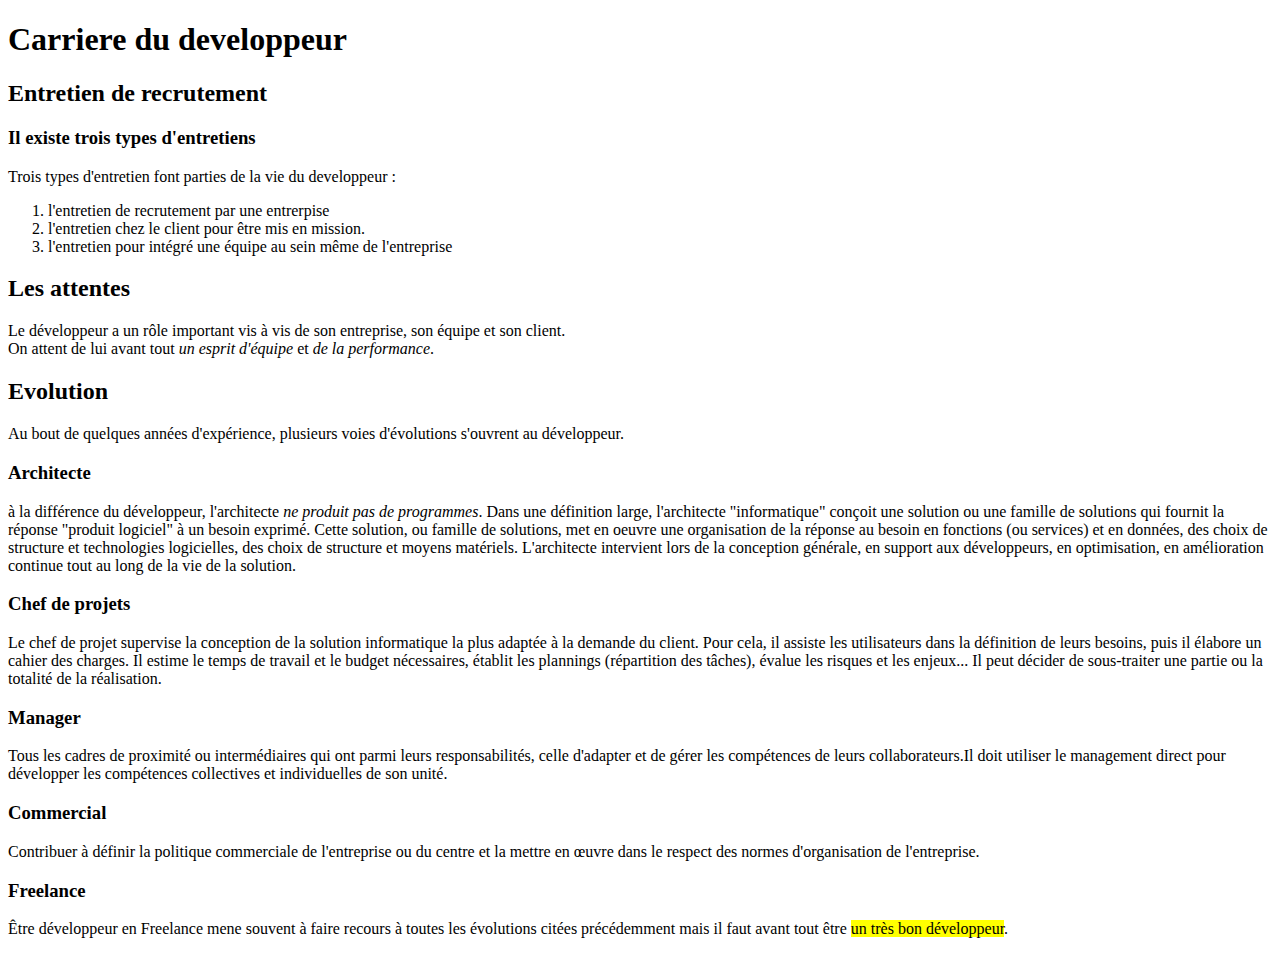
==== carrieres.html @ 461dbd12 "1er commit carriere" ====
<!DOCTYPE html>
<html>
<head>
	<meta charset="utf-8" />
	<title>Carriere du developpeur</title>
</head>

<body>
		<h1>Carriere du developpeur</h1>


		<h2>Entretien de recrutement</h2>

		<h3>Il existe trois types d'entretiens</h3>

<p>Trois types d'entretien font parties de la vie du developpeur : </p>
<ol>
	<li>l'entretien de recrutement par une entrerpise</li>
	<li>l'entretien chez le client pour être mis en mission.</li>
<li>l'entretien pour intégré une équipe au sein même de l'entreprise</li>
</ol>


		<h2>Les attentes</h2>
<p>Le développeur a un rôle important vis à vis de son entreprise, son équipe et son client. <br/>
On attent de lui avant tout <em>un esprit d'équipe</em> et <em>de la  performance</em>.</p>

		<h2>Evolution</h2>
<p>Au bout de quelques années d'expérience, plusieurs voies d'évolutions s'ouvrent au développeur.</p>

		<h3>Architecte</h3>
<p>à la différence du développeur, l'architecte<em> ne produit pas de programmes</em>. Dans une définition large, l'architecte "informatique" conçoit une solution ou une famille de solutions qui fournit la réponse "produit logiciel" à un besoin exprimé. Cette solution, ou famille de solutions, met en oeuvre une organisation de la réponse au besoin en fonctions (ou services) et en données, des choix de structure et technologies logicielles, des choix de structure et moyens matériels. L'architecte intervient lors de la conception générale, en support aux développeurs, en optimisation, en amélioration continue tout au long de la vie de la solution.</p>

		<h3>Chef de projets</h3>
<p>Le chef de projet supervise la conception de la solution informatique la plus adaptée à la demande du client. Pour cela, il assiste les utilisateurs dans la définition de leurs besoins, puis il élabore un cahier des charges. Il estime le temps de travail et le budget nécessaires, établit les plannings (répartition des tâches), évalue les risques et les enjeux... Il peut décider de sous-traiter une partie ou la totalité de la réalisation.</p>

		<h3>Manager</h3>
<p>Tous les cadres de proximité ou intermédiaires qui ont parmi leurs responsabilités, celle d'adapter et de gérer les compétences de leurs collaborateurs.Il doit utiliser le management direct pour développer les compétences collectives et individuelles de son unité.</p>

		<h3>Commercial</h3>
<p>Contribuer à définir la politique commerciale de l'entreprise ou du centre et la mettre en œuvre dans le respect des normes d'organisation de l'entreprise.</p>

		<h3>Freelance</h3>
<p>Être développeur en Freelance mene souvent à faire recours à toutes les évolutions citées précédemment mais il faut avant tout être <mark>un très bon développeur</mark>. </p>

</body>

</html>
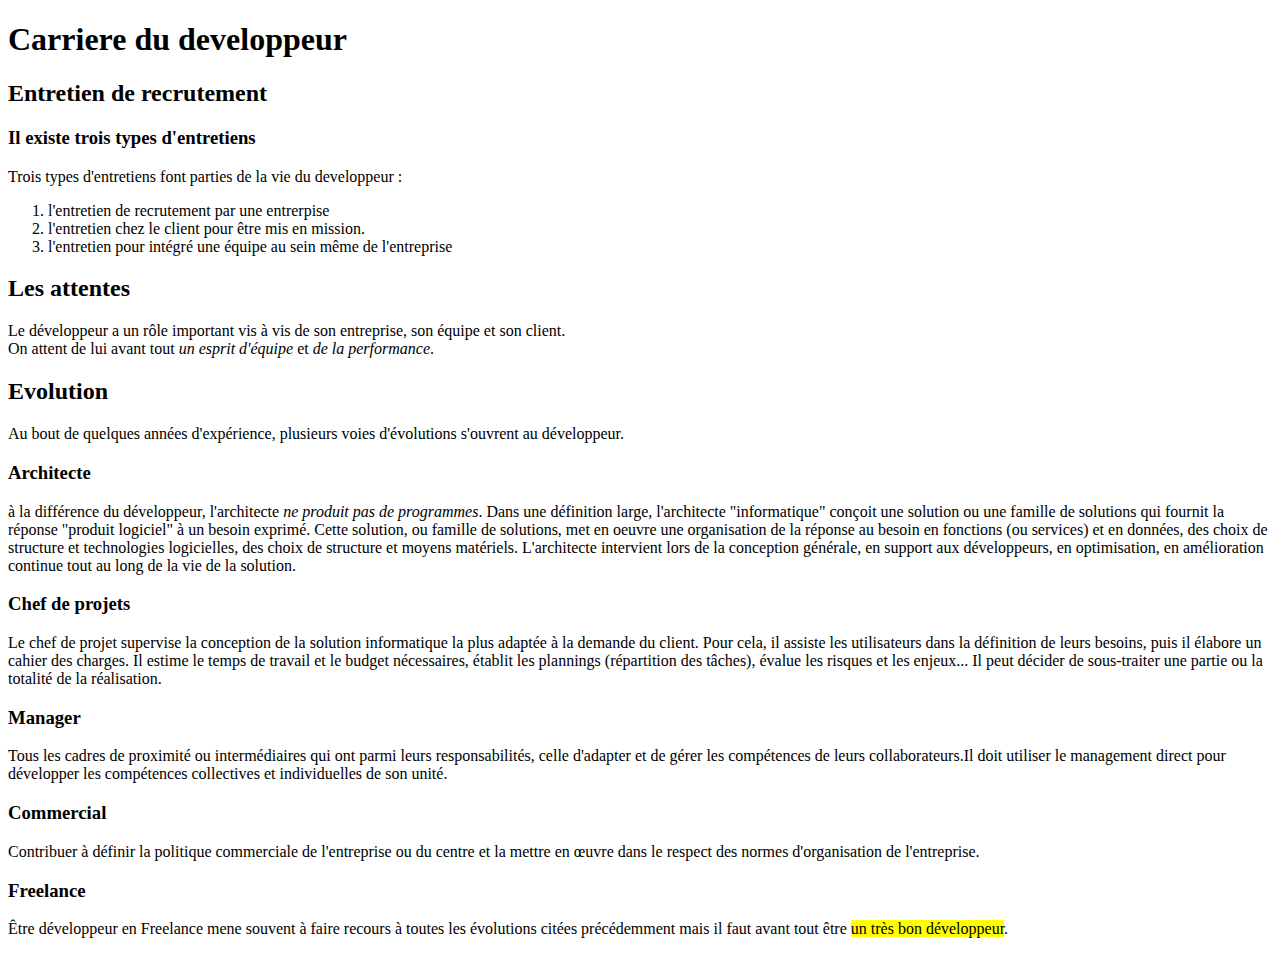
==== commit 3835f0f7: "3eme commit #4" ====
--- a/carrieres.html
+++ b/carrieres.html
@@ -13,7 +13,7 @@
 
 		<h3>Il existe trois types d'entretiens</h3>
 
-<p>Trois types d'entretien font parties de la vie du developpeur : </p>
+<p>Trois types d'entretiens font parties de la vie du developpeur : </p>
 <ol>
 	<li>l'entretien de recrutement par une entrerpise</li>
 	<li>l'entretien chez le client pour être mis en mission.</li>
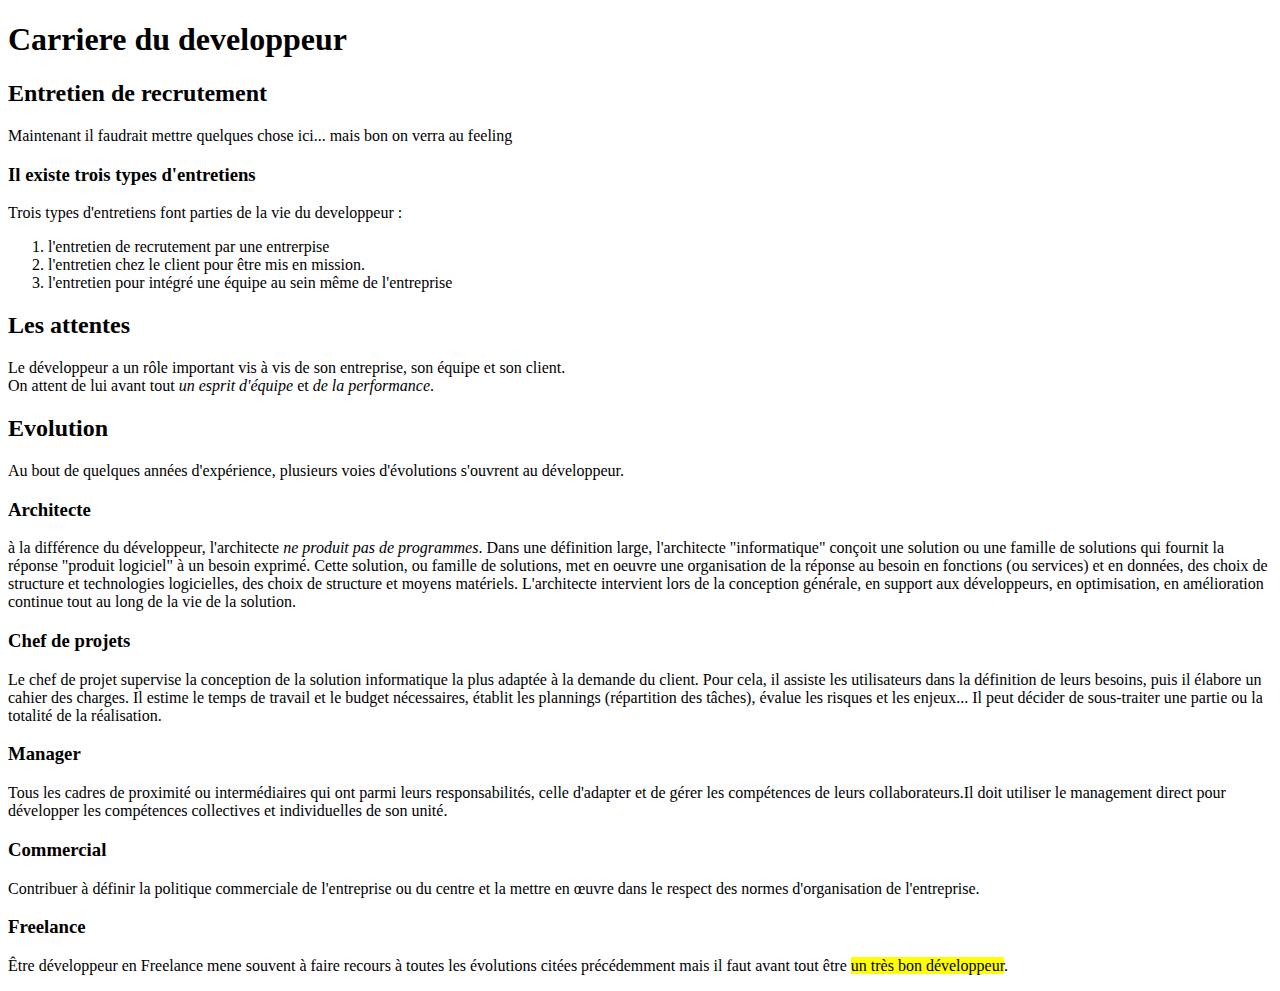
==== commit 23f0d1f8: "4eme comit #4" ====
--- a/carrieres.html
+++ b/carrieres.html
@@ -2,6 +2,7 @@
 <html>
 <head>
 	<meta charset="utf-8" />
+	 <link rel="stylesheet" type="text/css" href="style.css" />
 	<title>Carriere du developpeur</title>
 </head>
 
@@ -10,6 +11,8 @@
 
 
 		<h2>Entretien de recrutement</h2>
+
+		Maintenant il faudrait mettre quelques chose ici... mais bon on verra au feeling
 
 		<h3>Il existe trois types d'entretiens</h3>
 
